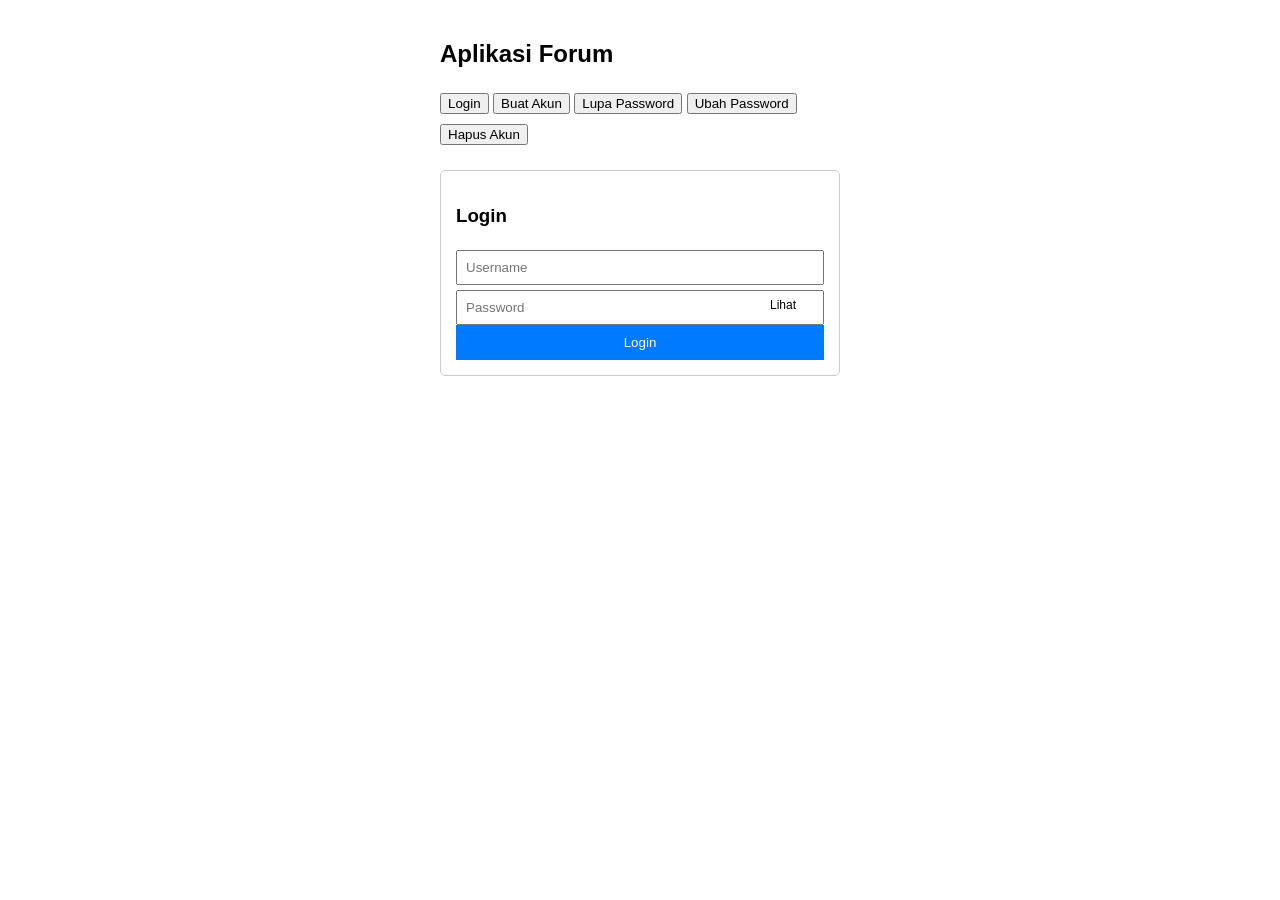
==== index.html @ 98127bab "Add files via upload" ====
<!DOCTYPE html>
<html lang="id">
<head>
    <meta charset="UTF-8">
    <meta name="viewport" content="width=device-width, initial-scale=1.0">
    <title>Sistem Akun Forum</title>
    <style>
        body { font-family: Arial, sans-serif; padding: 20px; max-width: 400px; margin: auto; }
        .form-section { display: none; margin-top: 20px; border: 1px solid #ccc; padding: 15px; border-radius: 5px; }
        .active { display: block; }
        .input-group { margin-bottom: 15px; }
        input { width: 100%; padding: 8px; margin-top: 5px; box-sizing: border-box; }
        .password-container { display: flex; align-items: center; }
        .toggle-btn { margin-left: -60px; z-index: 10; cursor: pointer; background: none; border: none; font-size: 12px; }
        button.action-btn { width: 100%; padding: 10px; background-color: #007bff; color: white; border: none; cursor: pointer; }
        button.action-btn:hover { background-color: #0056b3; }
        .nav-buttons button { margin: 5px 0; }
        .forum-section { display: none; margin-top: 20px; }
        .article-card { border: 1px solid #ddd; padding: 15px; margin-bottom: 15px; border-radius: 5px; }
        .article-card h4 { margin: 0 0 10px 0; }
        .article-meta { font-size: 12px; color: gray; margin-bottom: 10px; }
        .btn-small { padding: 5px 10px; font-size: 12px; margin-right: 5px; cursor: pointer; }
        .btn-edit { background-color: #ffc107; border: none; }
        .btn-delete { background-color: #dc3545; color: white; border: none; }
        textarea { width: 100%; padding: 8px; margin-top: 5px; box-sizing: border-box; height: 100px; }
    </style>
</head>
<body>

    <h2>Aplikasi Forum</h2>
    
    <div class="nav-buttons">
        <button onclick="showSection('login')">Login</button>
        <button onclick="showSection('register')">Buat Akun</button>
        <button onclick="showSection('forgot')">Lupa Password</button>
        <button onclick="showSection('change')">Ubah Password</button>
        <button onclick="showSection('delete')">Hapus Akun</button>
    </div>

    <!-- Login -->
    <div id="login" class="form-section active">
        <h3>Login</h3>
        <input type="text" id="login-username" placeholder="Username">
        <div class="password-container">
            <input type="password" id="login-password" placeholder="Password">
            <button class="toggle-btn" onclick="togglePassword('login-password')">Lihat</button>
        </div>
        <button class="action-btn" onclick="submitForm('/api/login', {username: 'login-username', password: 'login-password'})">Login</button>
    </div>

    <!-- Register -->
    <div id="register" class="form-section">
        <h3>Buat Akun</h3>
        <input type="text" id="reg-username" placeholder="Username (Huruf & Angka)">
        <div class="password-container">
            <input type="password" id="reg-password" placeholder="Password">
            <button class="toggle-btn" onclick="togglePassword('reg-password')">Lihat</button>
        </div>
        <input type="text" id="reg-code" placeholder="Kode Validasi (CREATE_CODE)">
        <button class="action-btn" onclick="submitForm('/api/register', {username: 'reg-username', password: 'reg-password', createCode: 'reg-code'})">Daftar</button>
    </div>

    <!-- Forgot Password -->
    <div id="forgot" class="form-section">
        <h3>Lupa Password</h3>
        <input type="text" id="forgot-username" placeholder="Username">
        <div class="password-container">
            <input type="password" id="forgot-new-password" placeholder="Password Baru">
            <button class="toggle-btn" onclick="togglePassword('forgot-new-password')">Lihat</button>
        </div>
        <input type="text" id="forgot-code" placeholder="Kode Validasi (FORGOT_CODE)">
        <button class="action-btn" onclick="submitForm('/api/forgot', {username: 'forgot-username', newPassword: 'forgot-new-password', forgotCode: 'forgot-code'})">Reset Password</button>
    </div>

    <!-- Change Password -->
    <div id="change" class="form-section">
        <h3>Ubah Password</h3>
        <input type="text" id="change-username" placeholder="Username">
        <div class="password-container">
            <input type="password" id="change-old-password" placeholder="Password Lama">
            <button class="toggle-btn" onclick="togglePassword('change-old-password')">Lihat</button>
        </div>
        <div class="password-container">
            <input type="password" id="change-new-password" placeholder="Password Baru">
            <button class="toggle-btn" onclick="togglePassword('change-new-password')">Lihat</button>
        </div>
        <button class="action-btn" onclick="submitForm('/api/change-password', {username: 'change-username', oldPassword: 'change-old-password', newPassword: 'change-new-password'})">Update Password</button>
    </div>

    <!-- Delete Account -->
    <div id="delete" class="form-section">
        <h3>Hapus Akun</h3>
        <input type="text" id="delete-username" placeholder="Username">
        <div class="password-container">
            <input type="password" id="delete-password" placeholder="Password (Verifikasi)">
            <button class="toggle-btn" onclick="togglePassword('delete-password')">Lihat</button>
        </div>
        <button class="action-btn" style="background-color: red;" onclick="submitForm('/api/delete-account', {username: 'delete-username', password: 'delete-password'})">Hapus Akun Permanen</button>
    </div>

    <!-- Area Forum Utama -->
    <div id="forum" class="forum-section">
        <h3>Halo, <span id="currentUser"></span>! <button onclick="logout()" class="btn-small">Logout</button></h3>
        
        <!-- Form Buat / Edit Artikel -->
        <div style="background: #f9f9f9; padding: 15px; border-radius: 5px; margin-bottom: 20px;">
            <h4 id="form-title">Buat Artikel Baru</h4>
            <input type="hidden" id="article-id"> <!-- Hidden ID untuk mode Edit -->
            <input type="text" id="article-title" placeholder="Judul Artikel">
            <textarea id="article-content" placeholder="Tulis isi artikel..."></textarea>
            <button class="action-btn" onclick="saveArticle()">Posting Artikel</button>
        </div>

        <h3>Daftar Artikel</h3>
        <div id="articles-list">
            <!-- Artikel akan dimuat di sini -->
        </div>
    </div>

    <script>
        // Navigasi antar form
        function showSection(id) {
            document.querySelectorAll('.form-section').forEach(el => el.classList.remove('active'));
            document.getElementById(id).classList.add('active');
        }

        // Fitur Toggle Lihat Password
        function togglePassword(inputId) {
            const input = document.getElementById(inputId);
            if (input.type === "password") {
                input.type = "text";
            } else {
                input.type = "password";
            }
        }

        // (UPDATE FUNGSI SUBMIT FORM SEBELUMNYA)
        async function submitForm(endpoint, fieldMappings) {
            const payload = {};
            for (const [key, elementId] of Object.entries(fieldMappings)) {
                payload[key] = document.getElementById(elementId).value;
            }

            try {
                const response = await fetch(endpoint, {
                    method: 'POST',
                    headers: { 'Content-Type': 'application/json' },
                    body: JSON.stringify(payload)
                });
                const data = await response.json();
                
                if (response.ok) {
                    alert('Sukses: ' + data.message);
                    
                    // --- TAMBAHAN UNTUK LOGIN ---
                    if(endpoint === '/api/login') {
                        localStorage.setItem('sessionUser', payload.username);
                        localStorage.setItem('sessionPass', payload.password);
                        checkSession(); // Masuk ke forum
                    }
                } else {
                    alert('Gagal: ' + data.error);
                }
            } catch (error) {
                alert('Terjadi kesalahan koneksi.');
            }
        }

        // --- LOGIKA FORUM (CRUD) ---

        // Cek apakah user sudah login
        function checkSession() {
            const user = localStorage.getItem('sessionUser');
            if (user) {
                document.querySelectorAll('.form-section').forEach(el => el.classList.remove('active'));
                document.getElementById('forum').style.display = 'block';
                document.querySelector('.nav-buttons').style.display = 'none';
                document.getElementById('currentUser').innerText = user;
                loadArticles();
            }
        }

        function logout() {
            localStorage.removeItem('sessionUser');
            localStorage.removeItem('sessionPass');
            location.reload(); // Refresh halaman
        }

        // READ: Muat artikel
        async function loadArticles() {
            const res = await fetch('/api/articles/list');
            const data = await res.json();
            const listDiv = document.getElementById('articles-list');
            listDiv.innerHTML = '';

            const currentUser = localStorage.getItem('sessionUser');

            data.data.forEach(article => {
                const date = new Date(article.created_at).toLocaleString('id-ID');
                let actionButtons = '';
                
                // Munculkan tombol Edit/Delete jika ini artikel milik user yang login
                if (article.username === currentUser) {
                    // Stringify data agar aman dikirim ke parameter fungsi
                    const titleSafe = article.title.replace(/'/g, "\\'");
                    const contentSafe = article.content.replace(/'/g, "\\'");
                    
                    actionButtons = `
                        <button class="btn-small btn-edit" onclick="editMode(${article.id}, '${titleSafe}', '${contentSafe}')">Edit</button>
                        <button class="btn-small btn-delete" onclick="deleteArticle(${article.id})">Hapus</button>
                    `;
                }

                listDiv.innerHTML += `
                    <div class="article-card">
                        <h4>${article.title}</h4>
                        <div class="article-meta">Oleh: <b>${article.username}</b> | ${date}</div>
                        <p>${article.content.replace(/\n/g, '<br>')}</p>
                        ${actionButtons}
                    </div>
                `;
            });
        }

        // CREATE & UPDATE: Simpan artikel
        async function saveArticle() {
            const id = document.getElementById('article-id').value;
            const title = document.getElementById('article-title').value;
            const content = document.getElementById('article-content').value;
            const username = localStorage.getItem('sessionUser');
            const password = localStorage.getItem('sessionPass');

            if(!title || !content) return alert("Judul dan konten tidak boleh kosong!");

            const payload = { username, password, title, content };
            let endpoint = '/api/articles/create';

            // Jika ada ID, berarti mode Update
            if (id) {
                payload.id = id;
                endpoint = '/api/articles/edit';
            }

            const res = await fetch(endpoint, {
                method: 'POST',
                headers: { 'Content-Type': 'application/json' },
                body: JSON.stringify(payload)
            });
            const data = await res.json();

            if (res.ok) {
                alert(data.message);
                document.getElementById('article-id').value = '';
                document.getElementById('article-title').value = '';
                document.getElementById('article-content').value = '';
                document.getElementById('form-title').innerText = 'Buat Artikel Baru';
                loadArticles();
            } else {
                alert("Error: " + data.error);
            }
        }

        // Siapkan form untuk Edit (Update)
        function editMode(id, title, content) {
            document.getElementById('form-title').innerText = 'Edit Artikel';
            document.getElementById('article-id').value = id;
            document.getElementById('article-title').value = title;
            document.getElementById('article-content').value = content;
            window.scrollTo(0, 0); // Scroll ke atas
        }

        // DELETE: Hapus artikel
        async function deleteArticle(id) {
            if (!confirm("Yakin ingin menghapus artikel ini?")) return;

            const username = localStorage.getItem('sessionUser');
            const password = localStorage.getItem('sessionPass');

            const res = await fetch('/api/articles/delete', {
                method: 'POST',
                headers: { 'Content-Type': 'application/json' },
                body: JSON.stringify({ id, username, password })
            });
            const data = await res.json();

            if (res.ok) {
                alert(data.message);
                loadArticles();
            } else {
                alert("Error: " + data.error);
            }
        }

        // Cek sesi saat halaman pertama kali dimuat
        window.onload = checkSession;
    </script>
</body>
</html>
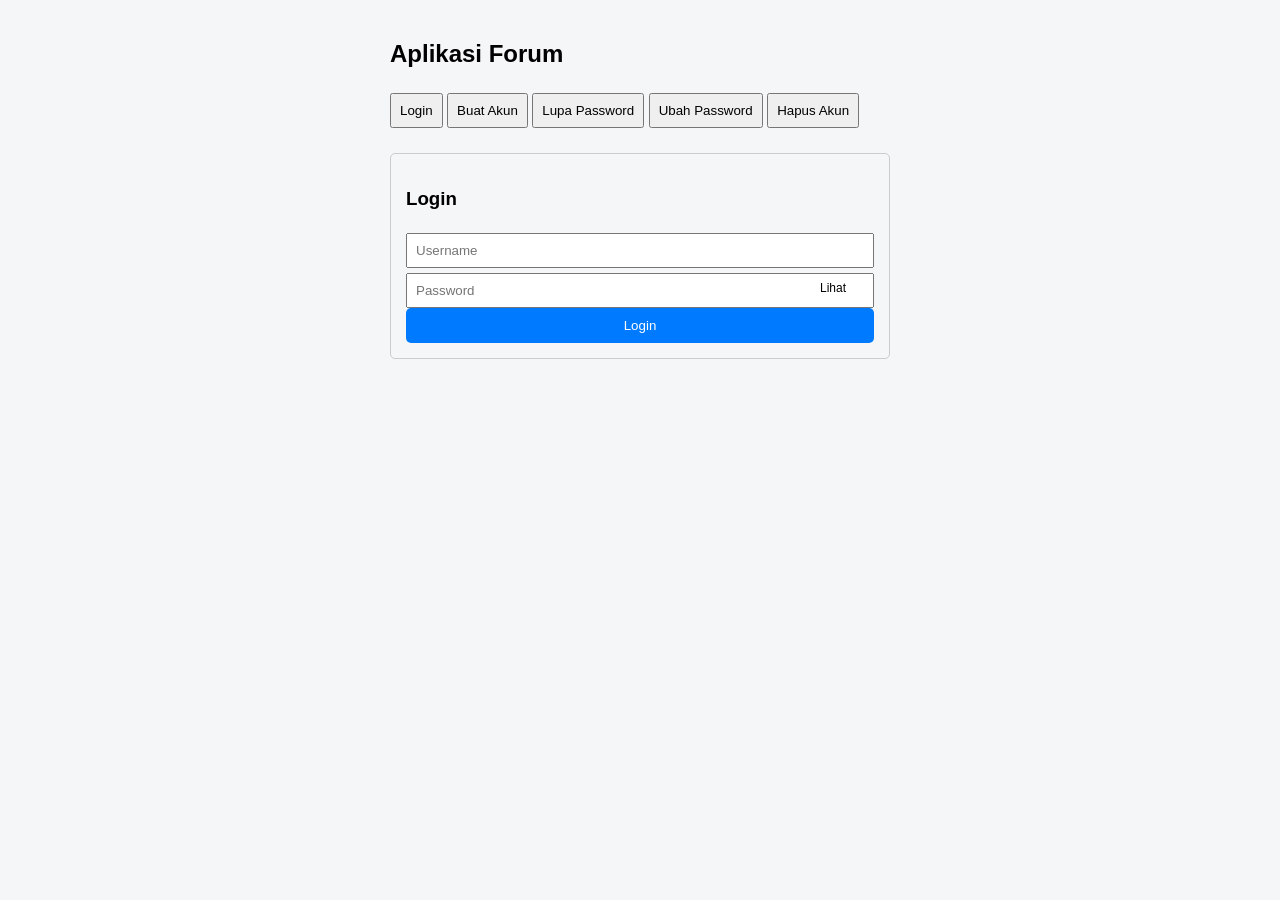
==== commit 18892826: "Add files via upload" ====
--- a/index.html
+++ b/index.html
@@ -5,29 +5,46 @@
     <meta name="viewport" content="width=device-width, initial-scale=1.0">
     <title>Sistem Akun Forum</title>
     <style>
-        body { font-family: Arial, sans-serif; padding: 20px; max-width: 400px; margin: auto; }
+        body { font-family: Arial, sans-serif; padding: 20px; max-width: 500px; margin: auto; }
         .form-section { display: none; margin-top: 20px; border: 1px solid #ccc; padding: 15px; border-radius: 5px; }
         .active { display: block; }
         .input-group { margin-bottom: 15px; }
-        input { width: 100%; padding: 8px; margin-top: 5px; box-sizing: border-box; }
+        input, textarea { width: 100%; padding: 8px; margin-top: 5px; box-sizing: border-box; }
+        textarea { resize: vertical; height: 100px; }
         .password-container { display: flex; align-items: center; }
         .toggle-btn { margin-left: -60px; z-index: 10; cursor: pointer; background: none; border: none; font-size: 12px; }
-        button.action-btn { width: 100%; padding: 10px; background-color: #007bff; color: white; border: none; cursor: pointer; }
+        button.action-btn { width: 100%; padding: 10px; background-color: #007bff; color: white; border: none; cursor: pointer; border-radius: 5px; }
         button.action-btn:hover { background-color: #0056b3; }
-        .nav-buttons button { margin: 5px 0; }
-        .forum-section { display: none; margin-top: 20px; }
-        .article-card { border: 1px solid #ddd; padding: 15px; margin-bottom: 15px; border-radius: 5px; }
-        .article-card h4 { margin: 0 0 10px 0; }
+        .nav-buttons button { margin: 5px 0; padding: 8px; cursor: pointer; }
+        
+        /* Area Forum */
+        .main-nav { display: none; background: #007bff; padding: 15px; border-radius: 5px; margin-bottom: 20px; color: white; font-weight: bold; }
+        .main-nav button { background: none; border: none; color: #ffcccc; font-weight: bold; cursor: pointer; float: right; }
+        .main-nav button:hover { text-decoration: underline; }
+        
+        .article-card { border: 1px solid #ddd; padding: 15px; margin-bottom: 15px; border-radius: 5px; background: #fff; }
         .article-meta { font-size: 12px; color: gray; margin-bottom: 10px; }
-        .btn-small { padding: 5px 10px; font-size: 12px; margin-right: 5px; cursor: pointer; }
-        .btn-edit { background-color: #ffc107; border: none; }
-        .btn-delete { background-color: #dc3545; color: white; border: none; }
-        textarea { width: 100%; padding: 8px; margin-top: 5px; box-sizing: border-box; height: 100px; }
+        .btn-small { padding: 5px 10px; font-size: 12px; margin-right: 5px; cursor: pointer; border-radius: 3px; border: 1px solid #ccc; background: #f8f9fa; }
+        .btn-new-post { background-color: #28a745; color: white; padding: 10px; border: none; width: 100%; margin-bottom: 20px; cursor: pointer; border-radius: 5px; font-weight: bold; }
+        .btn-cancel { background-color: #6c757d; color: white; margin-top: 10px; }
+        .char-counter { font-size: 12px; color: gray; text-align: right; margin-bottom: 10px; }
+        
+        /* Komentar */
+        .comments-section { background: #f9f9f9; padding: 15px; margin-top: 10px; border-radius: 5px; display: none; }
+        .comment-box { border-left: 2px solid #ccc; padding-left: 10px; margin-top: 15px; }
+        .reply-btn { font-size: 11px; color: #007bff; cursor: pointer; text-decoration: underline; background: none; border: none; padding: 0; margin-top: 5px; }
+        .reply-input-area { margin-top: 10px; display: none; }
+        .reply-input-area textarea { height: 60px; }
     </style>
 </head>
-<body>
+<body style="background: #f4f6f8;">
 
     <h2>Aplikasi Forum</h2>
+    
+    <div id="main-nav" class="main-nav">
+        <span>🏠 Beranda</span>
+        <button onclick="logout()">Logout</button>
+    </div>
     
     <div class="nav-buttons">
         <button onclick="showSection('login')">Login</button>
@@ -37,7 +54,7 @@
         <button onclick="showSection('delete')">Hapus Akun</button>
     </div>
 
-    <!-- Login -->
+    <!-- Tampilan Akun (Login, Register, dll - Biarkan sama seperti sebelumnya) -->
     <div id="login" class="form-section active">
         <h3>Login</h3>
         <input type="text" id="login-username" placeholder="Username">
@@ -48,7 +65,6 @@
         <button class="action-btn" onclick="submitForm('/api/login', {username: 'login-username', password: 'login-password'})">Login</button>
     </div>
 
-    <!-- Register -->
     <div id="register" class="form-section">
         <h3>Buat Akun</h3>
         <input type="text" id="reg-username" placeholder="Username (Huruf & Angka)">
@@ -56,11 +72,10 @@
             <input type="password" id="reg-password" placeholder="Password">
             <button class="toggle-btn" onclick="togglePassword('reg-password')">Lihat</button>
         </div>
-        <input type="text" id="reg-code" placeholder="Kode Validasi (CREATE_CODE)">
+        <input type="text" id="reg-code" placeholder="Kode Validasi">
         <button class="action-btn" onclick="submitForm('/api/register', {username: 'reg-username', password: 'reg-password', createCode: 'reg-code'})">Daftar</button>
     </div>
 
-    <!-- Forgot Password -->
     <div id="forgot" class="form-section">
         <h3>Lupa Password</h3>
         <input type="text" id="forgot-username" placeholder="Username">
@@ -68,11 +83,10 @@
             <input type="password" id="forgot-new-password" placeholder="Password Baru">
             <button class="toggle-btn" onclick="togglePassword('forgot-new-password')">Lihat</button>
         </div>
-        <input type="text" id="forgot-code" placeholder="Kode Validasi (FORGOT_CODE)">
+        <input type="text" id="forgot-code" placeholder="Kode Validasi">
         <button class="action-btn" onclick="submitForm('/api/forgot', {username: 'forgot-username', newPassword: 'forgot-new-password', forgotCode: 'forgot-code'})">Reset Password</button>
     </div>
 
-    <!-- Change Password -->
     <div id="change" class="form-section">
         <h3>Ubah Password</h3>
         <input type="text" id="change-username" placeholder="Username">
@@ -87,7 +101,6 @@
         <button class="action-btn" onclick="submitForm('/api/change-password', {username: 'change-username', oldPassword: 'change-old-password', newPassword: 'change-new-password'})">Update Password</button>
     </div>
 
-    <!-- Delete Account -->
     <div id="delete" class="form-section">
         <h3>Hapus Akun</h3>
         <input type="text" id="delete-username" placeholder="Username">
@@ -98,43 +111,45 @@
         <button class="action-btn" style="background-color: red;" onclick="submitForm('/api/delete-account', {username: 'delete-username', password: 'delete-password'})">Hapus Akun Permanen</button>
     </div>
 
-    <!-- Area Forum Utama -->
-    <div id="forum" class="forum-section">
-        <h3>Halo, <span id="currentUser"></span>! <button onclick="logout()" class="btn-small">Logout</button></h3>
-        
-        <!-- Form Buat / Edit Artikel -->
-        <div style="background: #f9f9f9; padding: 15px; border-radius: 5px; margin-bottom: 20px;">
-            <h4 id="form-title">Buat Artikel Baru</h4>
-            <input type="hidden" id="article-id"> <!-- Hidden ID untuk mode Edit -->
-            <input type="text" id="article-title" placeholder="Judul Artikel">
-            <textarea id="article-content" placeholder="Tulis isi artikel..."></textarea>
-            <button class="action-btn" onclick="saveArticle()">Posting Artikel</button>
-        </div>
-
-        <h3>Daftar Artikel</h3>
+    <!-- TAMPILAN TIMELINE -->
+    <div id="forum-list" class="form-section" style="border:none; padding:0; background:none;">
+        <div style="margin-bottom: 15px;">
+            Halo, <b id="currentUser"></b>!
+        </div>
+        
+        <button class="btn-new-post" onclick="openEditor()">+ Buat Postingan Baru</button>
+
         <div id="articles-list">
-            <!-- Artikel akan dimuat di sini -->
-        </div>
+            <!-- Artikel dimuat di sini -->
+        </div>
+    </div>
+
+    <!-- TAMPILAN EDITOR -->
+    <div id="forum-editor" class="form-section">
+        <h3>Tulis Postingan</h3>
+        <textarea id="article-content" maxlength="2000" placeholder="Apa yang sedang Anda pikirkan?" oninput="updateCounter()"></textarea>
+        <div id="char-count" class="char-counter">0 / 2000</div>
+        
+        <div style="margin-bottom: 15px;">
+            <label for="article-media" style="font-size: 14px; display: block; margin-bottom: 5px;">Upload Media (Opsional, Maks 50MB):</label>
+            <input type="file" id="article-media" accept="image/*,video/*,audio/*">
+        </div>
+        
+        <button class="action-btn" onclick="saveArticle()">Terbitkan</button>
+        <button class="action-btn btn-cancel" onclick="closeEditor()">Batal</button>
     </div>
 
     <script>
-        // Navigasi antar form
         function showSection(id) {
             document.querySelectorAll('.form-section').forEach(el => el.classList.remove('active'));
             document.getElementById(id).classList.add('active');
         }
 
-        // Fitur Toggle Lihat Password
         function togglePassword(inputId) {
             const input = document.getElementById(inputId);
-            if (input.type === "password") {
-                input.type = "text";
-            } else {
-                input.type = "password";
-            }
-        }
-
-        // (UPDATE FUNGSI SUBMIT FORM SEBELUMNYA)
+            input.type = input.type === "password" ? "text" : "password";
+        }
+
         async function submitForm(endpoint, fieldMappings) {
             const payload = {};
             for (const [key, elementId] of Object.entries(fieldMappings)) {
@@ -151,12 +166,10 @@
                 
                 if (response.ok) {
                     alert('Sukses: ' + data.message);
-                    
-                    // --- TAMBAHAN UNTUK LOGIN ---
                     if(endpoint === '/api/login') {
                         localStorage.setItem('sessionUser', payload.username);
                         localStorage.setItem('sessionPass', payload.password);
-                        checkSession(); // Masuk ke forum
+                        checkSession();
                     }
                 } else {
                     alert('Gagal: ' + data.error);
@@ -166,16 +179,18 @@
             }
         }
 
-        // --- LOGIKA FORUM (CRUD) ---
-
-        // Cek apakah user sudah login
+        // --- LOGIKA FORUM (TANPA CHAT) ---
+
         function checkSession() {
             const user = localStorage.getItem('sessionUser');
             if (user) {
                 document.querySelectorAll('.form-section').forEach(el => el.classList.remove('active'));
-                document.getElementById('forum').style.display = 'block';
                 document.querySelector('.nav-buttons').style.display = 'none';
+                
+                document.getElementById('main-nav').style.display = 'block';
+                document.getElementById('forum-list').classList.add('active');
                 document.getElementById('currentUser').innerText = user;
+                
                 loadArticles();
             }
         }
@@ -183,115 +198,197 @@
         function logout() {
             localStorage.removeItem('sessionUser');
             localStorage.removeItem('sessionPass');
-            location.reload(); // Refresh halaman
-        }
-
-        // READ: Muat artikel
+            location.reload();
+        }
+
+        function updateCounter() {
+            const content = document.getElementById('article-content').value;
+            document.getElementById('char-count').innerText = `${content.length} / 2000`;
+        }
+
+        function openEditor() {
+            document.querySelectorAll('.form-section').forEach(el => el.classList.remove('active'));
+            document.getElementById('forum-editor').classList.add('active');
+            document.getElementById('article-content').value = '';
+            document.getElementById('article-media').value = '';
+            updateCounter();
+        }
+
+        function closeEditor() {
+            document.querySelectorAll('.form-section').forEach(el => el.classList.remove('active'));
+            document.getElementById('forum-list').classList.add('active');
+        }
+
         async function loadArticles() {
             const res = await fetch('/api/articles/list');
             const data = await res.json();
             const listDiv = document.getElementById('articles-list');
             listDiv.innerHTML = '';
 
-            const currentUser = localStorage.getItem('sessionUser');
-
             data.data.forEach(article => {
                 const date = new Date(article.created_at).toLocaleString('id-ID');
-                let actionButtons = '';
-                
-                // Munculkan tombol Edit/Delete jika ini artikel milik user yang login
-                if (article.username === currentUser) {
-                    // Stringify data agar aman dikirim ke parameter fungsi
-                    const titleSafe = article.title.replace(/'/g, "\\'");
-                    const contentSafe = article.content.replace(/'/g, "\\'");
-                    
-                    actionButtons = `
-                        <button class="btn-small btn-edit" onclick="editMode(${article.id}, '${titleSafe}', '${contentSafe}')">Edit</button>
-                        <button class="btn-small btn-delete" onclick="deleteArticle(${article.id})">Hapus</button>
-                    `;
+                
+                let mediaHTML = '';
+                if (article.media_url) {
+                    const mediaSrc = `/api/media/${article.media_url}`;
+                    if (article.media_type === 'image') {
+                        mediaHTML = `<img src="${mediaSrc}" style="max-width:100%; border-radius:5px; margin-top:10px;">`;
+                    } else if (article.media_type === 'video') {
+                        mediaHTML = `<video src="${mediaSrc}" controls style="max-width:100%; border-radius:5px; margin-top:10px;"></video>`;
+                    } else if (article.media_type === 'audio') {
+                        mediaHTML = `<audio src="${mediaSrc}" controls style="width:100%; margin-top:10px;"></audio>`;
+                    }
                 }
-
+                
                 listDiv.innerHTML += `
                     <div class="article-card">
-                        <h4>${article.title}</h4>
-                        <div class="article-meta">Oleh: <b>${article.username}</b> | ${date}</div>
-                        <p>${article.content.replace(/\n/g, '<br>')}</p>
-                        ${actionButtons}
+                        <div class="article-meta"><b>@${article.username}</b> • ${date}</div>
+                        <div style="margin-top: 8px;">${article.content.replace(/\n/g, '<br>')}</div>
+                        ${mediaHTML}
+                        
+                        <div style="margin-top: 15px; border-top: 1px solid #eee; padding-top: 10px;">
+                            <button class="btn-small" onclick="toggleComments(${article.id})">💬 Komentar (${article.comment_count})</button>
+                        </div>
+
+                        <div id="comments-section-${article.id}" class="comments-section">
+                            <div id="comments-list-${article.id}"></div>
+                            <div style="margin-top: 15px;">
+                                <textarea id="comment-input-${article.id}" placeholder="Tulis komentar... (Maks 500 karakter)" style="height:60px;"></textarea>
+                                <button class="btn-small btn-new-post" style="width: auto; padding: 8px 15px; margin-bottom: 0;" onclick="submitComment(${article.id}, null)">Kirim Komentar</button>
+                            </div>
+                        </div>
                     </div>
                 `;
             });
-        }
-
-        // CREATE & UPDATE: Simpan artikel
+
+            if (data.data.length === 0) {
+                listDiv.innerHTML = '<p style="text-align:center; color:gray;">Belum ada postingan. Jadilah yang pertama!</p>';
+            }
+        }
+
         async function saveArticle() {
-            const id = document.getElementById('article-id').value;
-            const title = document.getElementById('article-title').value;
             const content = document.getElementById('article-content').value;
+            const mediaInput = document.getElementById('article-media');
             const username = localStorage.getItem('sessionUser');
             const password = localStorage.getItem('sessionPass');
 
-            if(!title || !content) return alert("Judul dan konten tidak boleh kosong!");
-
-            const payload = { username, password, title, content };
-            let endpoint = '/api/articles/create';
-
-            // Jika ada ID, berarti mode Update
-            if (id) {
-                payload.id = id;
-                endpoint = '/api/articles/edit';
-            }
-
-            const res = await fetch(endpoint, {
-                method: 'POST',
-                headers: { 'Content-Type': 'application/json' },
-                body: JSON.stringify(payload)
+            if(!content.trim()) return alert("Konten tidak boleh kosong!");
+            if(content.length > 2000) return alert("Konten melebihi batas!");
+            if(mediaInput.files[0] && mediaInput.files[0].size > 50 * 1024 * 1024) return alert("Ukuran file maksimal 50MB!");
+
+            const btn = document.querySelector('#forum-editor .action-btn');
+            btn.disabled = true;
+            btn.innerText = "Mengunggah... (Mohon tunggu)";
+
+            const formData = new FormData();
+            formData.append('username', username);
+            formData.append('password', password);
+            formData.append('content', content);
+            if (mediaInput.files.length > 0) formData.append('media', mediaInput.files[0]);
+
+            try {
+                const res = await fetch('/api/articles/create', {
+                    method: 'POST',
+                    body: formData
+                });
+                const data = await res.json();
+
+                if (res.ok) {
+                    closeEditor();
+                    loadArticles(); 
+                } else {
+                    alert("Error: " + data.error);
+                }
+            } catch (e) {
+                alert("Terjadi kesalahan koneksi.");
+            } finally {
+                btn.disabled = false;
+                btn.innerText = "Terbitkan";
+            }
+        }
+
+        // --- LOGIKA KOMENTAR ---
+
+        async function toggleComments(articleId) {
+            const section = document.getElementById(`comments-section-${articleId}`);
+            if (section.style.display === 'block') {
+                section.style.display = 'none';
+                return;
+            }
+            section.style.display = 'block';
+            await fetchComments(articleId);
+        }
+
+        async function fetchComments(articleId) {
+            const listDiv = document.getElementById(`comments-list-${articleId}`);
+            listDiv.innerHTML = '<span style="font-size:12px;">Memuat komentar...</span>';
+            
+            const res = await fetch(`/api/comments/list?article_id=${articleId}`);
+            const data = await res.json();
+            
+            if (data.data.length === 0) {
+                listDiv.innerHTML = '<span style="font-size:12px; color:gray;">Belum ada komentar.</span>';
+                return;
+            }
+            listDiv.innerHTML = renderCommentTree(data.data, articleId, null);
+        }
+
+        function renderCommentTree(comments, articleId, parentId) {
+            let html = '';
+            const children = comments.filter(c => c.parent_id === parentId);
+            
+            children.forEach(c => {
+                html += `
+                    <div class="comment-box">
+                        <div class="article-meta"><b>@${c.username}</b> • ${new Date(c.created_at).toLocaleString('id-ID')}</div>
+                        <div style="margin-top: 5px; font-size:14px;">${c.content.replace(/\n/g, '<br>')}</div>
+                        
+                        <button class="reply-btn" onclick="document.getElementById('reply-area-${c.id}').style.display='block'">Balas</button>
+                        
+                        <div id="reply-area-${c.id}" class="reply-input-area">
+                            <textarea id="reply-input-${c.id}" placeholder="Balas @${c.username}..."></textarea>
+                            <button class="btn-small" onclick="submitComment(${articleId}, ${c.id})">Kirim</button>
+                            <button class="btn-small btn-cancel" onclick="document.getElementById('reply-area-${c.id}').style.display='none'">Batal</button>
+                        </div>
+                        <div style="margin-left: 5px;">
+                            ${renderCommentTree(comments, articleId, c.id)}
+                        </div>
+                    </div>
+                `;
             });
-            const data = await res.json();
-
-            if (res.ok) {
-                alert(data.message);
-                document.getElementById('article-id').value = '';
-                document.getElementById('article-title').value = '';
-                document.getElementById('article-content').value = '';
-                document.getElementById('form-title').innerText = 'Buat Artikel Baru';
-                loadArticles();
-            } else {
-                alert("Error: " + data.error);
-            }
-        }
-
-        // Siapkan form untuk Edit (Update)
-        function editMode(id, title, content) {
-            document.getElementById('form-title').innerText = 'Edit Artikel';
-            document.getElementById('article-id').value = id;
-            document.getElementById('article-title').value = title;
-            document.getElementById('article-content').value = content;
-            window.scrollTo(0, 0); // Scroll ke atas
-        }
-
-        // DELETE: Hapus artikel
-        async function deleteArticle(id) {
-            if (!confirm("Yakin ingin menghapus artikel ini?")) return;
-
+            return html;
+        }
+
+        async function submitComment(articleId, parentId) {
             const username = localStorage.getItem('sessionUser');
             const password = localStorage.getItem('sessionPass');
-
-            const res = await fetch('/api/articles/delete', {
-                method: 'POST',
-                headers: { 'Content-Type': 'application/json' },
-                body: JSON.stringify({ id, username, password })
-            });
-            const data = await res.json();
-
-            if (res.ok) {
-                alert(data.message);
-                loadArticles();
-            } else {
-                alert("Error: " + data.error);
-            }
-        }
-
-        // Cek sesi saat halaman pertama kali dimuat
+            const inputId = parentId ? `reply-input-${parentId}` : `comment-input-${articleId}`;
+            const content = document.getElementById(inputId).value;
+
+            if (!content.trim()) return alert("Komentar tidak boleh kosong!");
+
+            try {
+                const res = await fetch('/api/comments/create', {
+                    method: 'POST',
+                    headers: { 'Content-Type': 'application/json' },
+                    body: JSON.stringify({ article_id: articleId, parent_id: parentId, username, password, content })
+                });
+                
+                const data = await res.json();
+                
+                if (res.ok) {
+                    document.getElementById(inputId).value = '';
+                    await fetchComments(articleId);
+                    // Panggil ulang loadArticles untuk update angka count komentar
+                    loadArticles(); 
+                } else {
+                    alert("Error: " + data.error);
+                }
+            } catch (e) {
+                alert("Terjadi kesalahan.");
+            }
+        }
+
         window.onload = checkSession;
     </script>
 </body>
